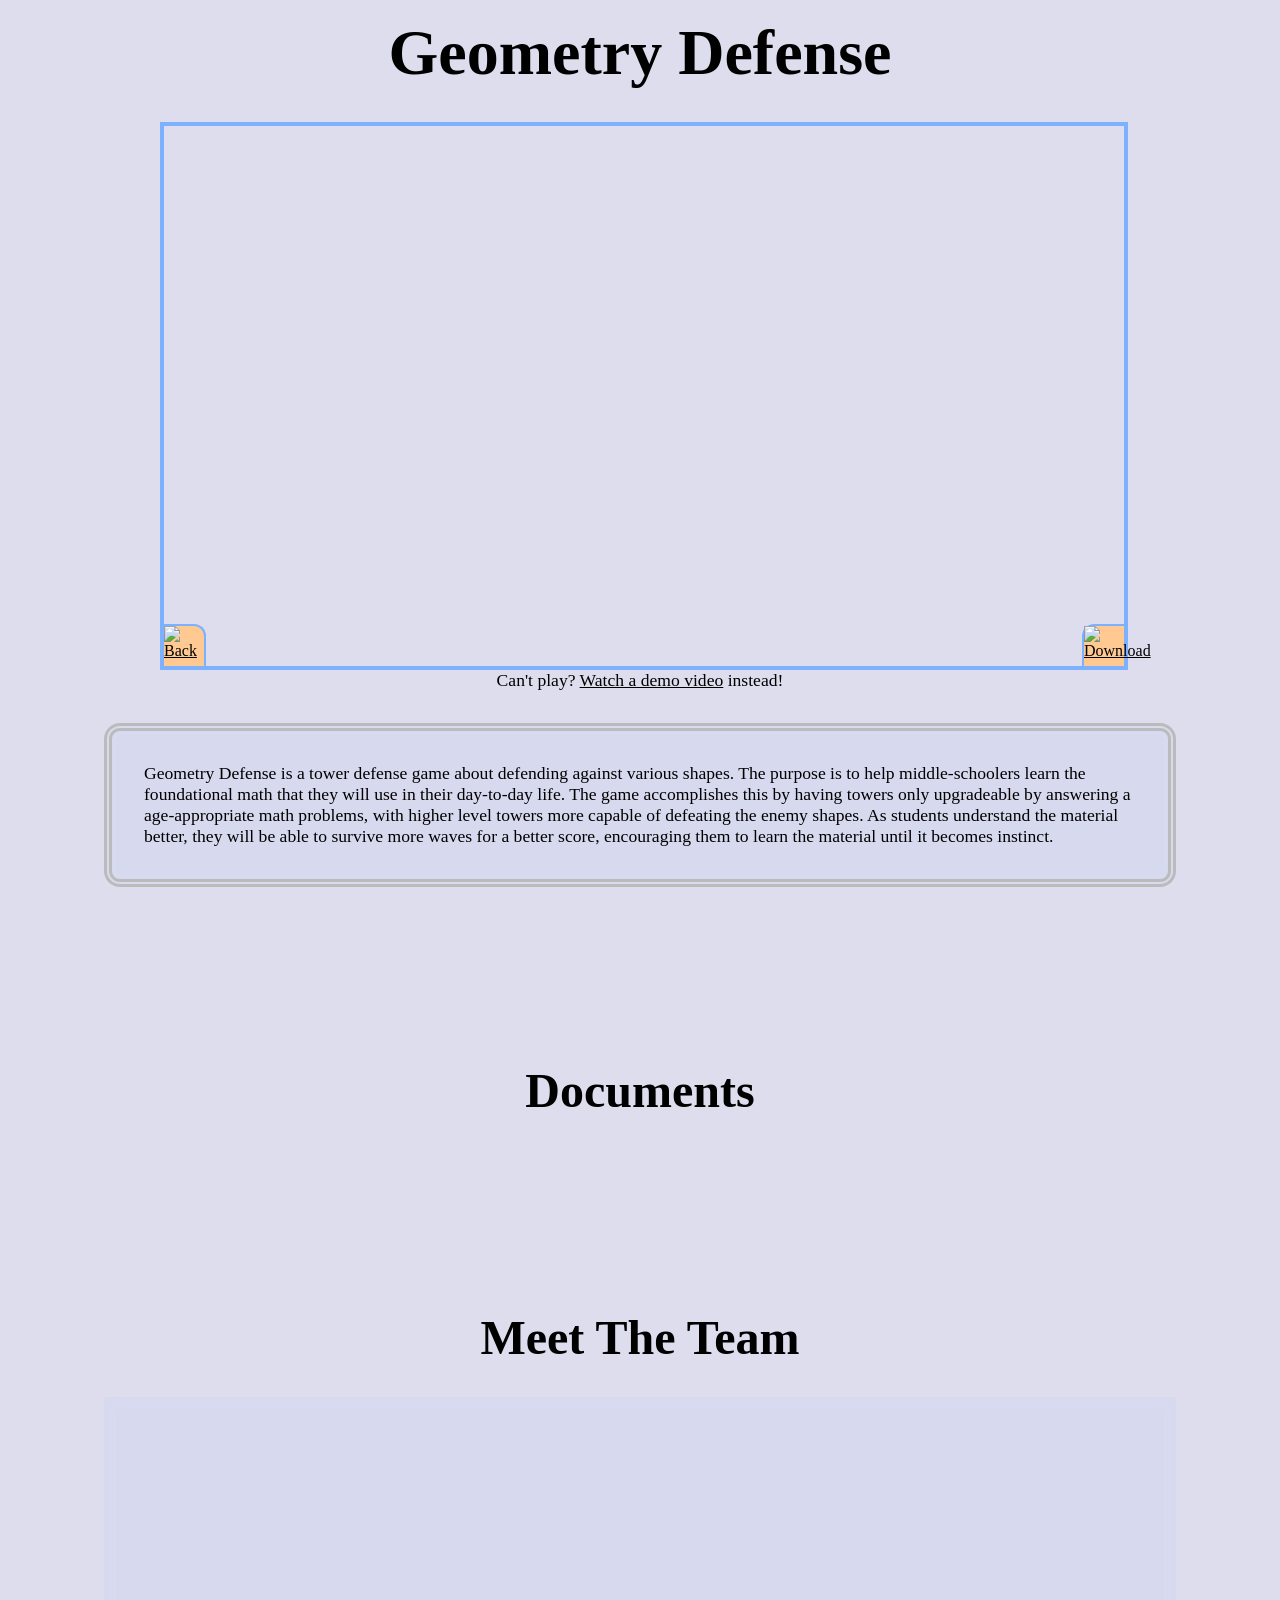
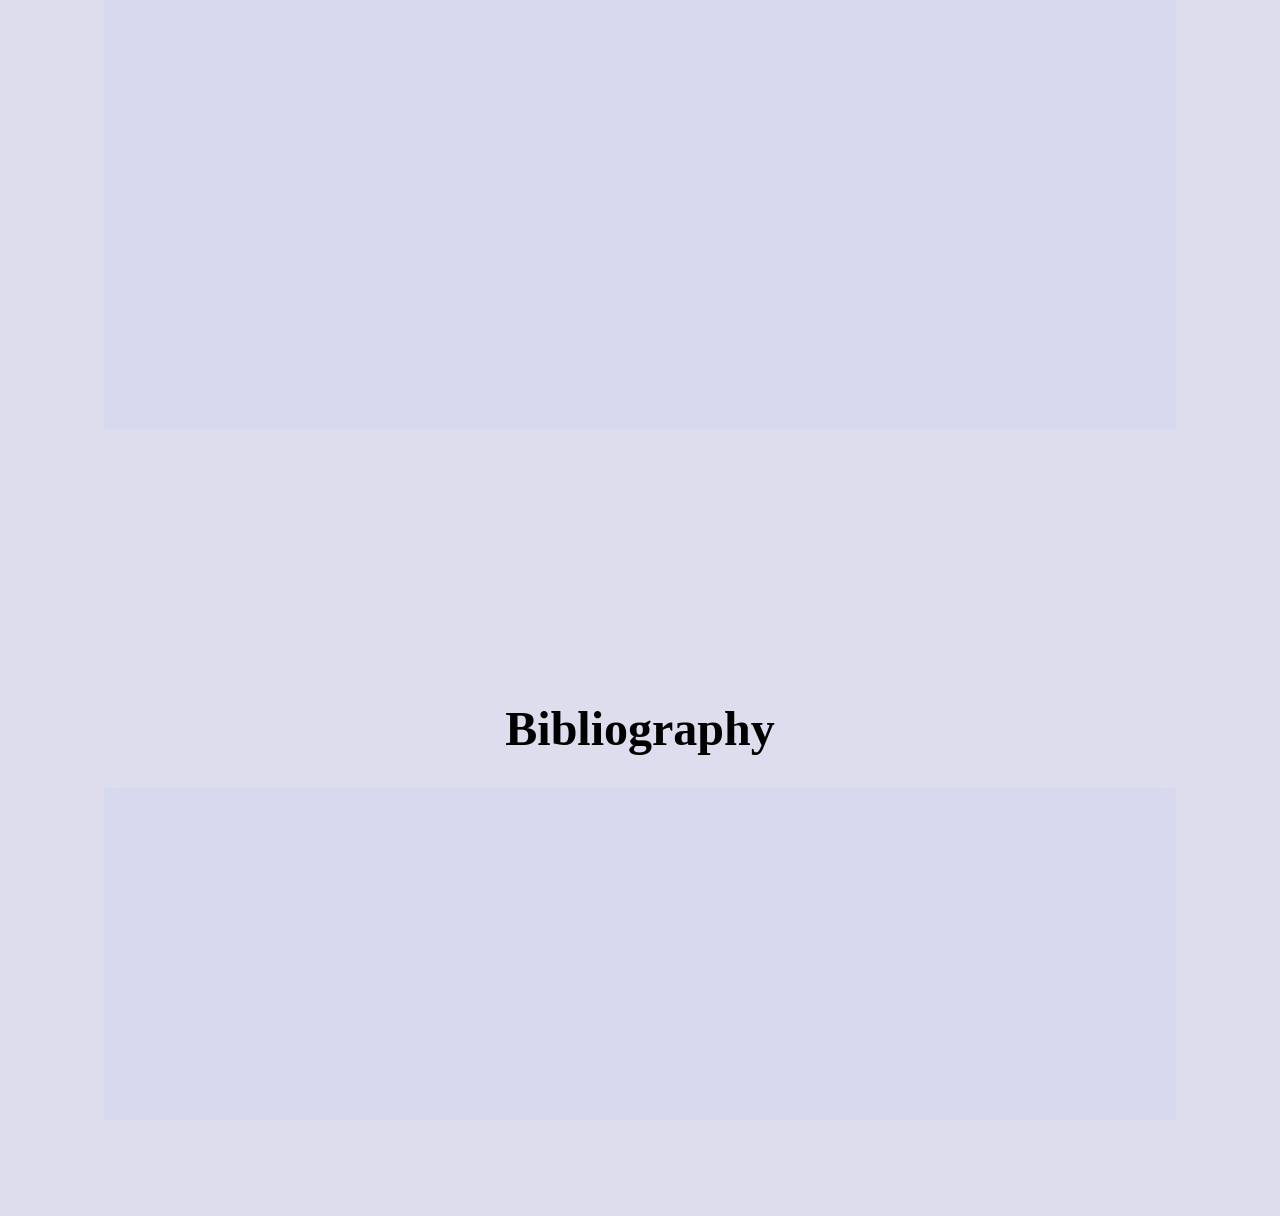
==== site/index.html @ cc0387b0 "Vertically flip the first grass background image The background squares were interfering with the pr" ====
<!DOCTYPE html>
<html lang-"en">
    <head>
        <meta charset="utf-8" />
        <meta name="viewport" content="width=device-width, initial-scale=1" />

        <meta name="color-scheme" content="light dark" />
        <meta name="theme-color" content="rgb(var(--secondary-color))" />

        <link rel="stylesheet" href="index.css" />

        <link rel="me" href="https://github.com/Educational-TD/SWE" />

        <!-- Site Info -->
        <title>Geometry Defense</title>
        <meta name="description" content="A Mathematical Tower Defense Game" />
        <meta name="author" content="2026 UML SWE Group 7" />

        <link rel="icon" href="favicon.png" />
        <link rel="shortcut icon" href="favicon.png" />
        <link rel="apple-touch-icon" href="favicon.png" />

        <!-- OpenGraph -->
        <meta property="og:type" content="website" />
        <meta property="og:url" content="https://[TODO: Update with eventual domain]" />
        <meta property="og:locale" content="en_US" />
        <meta property="og:title" content="Geometry Defense" />
        <meta property="og:site_name" content="Geometry Defense" />
        <meta property="og:description" content="A Mathematical Tower Defense Game" />
        <meta property="og:image" content="https://[TODO: Update with eventual domain]/favicon.png" />
    </head>
    <body>
        <main>
            <section>
                <div class="bg-image", style="background-image: url('background/grass.svg'); transform: rotate(180deg);"></div>
                <h1>
                    Geometry Defense
                </h1>
                <div id="demo">
                    <iframe src="https://example.com"
                            title = "Geometry Defense Demo"
                            name = "demo-iframe"
                            allowfullscreen
                            webkitallowfullscreen="true"
                            mozallowfullscreen="true"
                            msallowfullscreen="true"
                            allow="accelerometer; autoplay; clipboard-write; encrypted-media; gyroscope; picture-in-picture; web-share"
                            referrerpolicy="strict-origin-when-cross-origin"
                    ></iframe>
                    <a href="https://example.com" target="demo-iframe"><img src="left.svg" alt="Back" /></a>
                    <a href="favicon.png"><img src="download.svg" alt="Download" /></a>
                </div>
                <p style="text-align: center; margin-top: 0.5rem; margin-bottom: 2rem;">
                    Can't play? <a href="https://www.youtube.com/embed/dQw4w9WgXcQ" target="demo-iframe">Watch a demo video</a> instead!
                </p>

                <p class="box" style="padding: 2rem;">
                    Geometry Defense is a tower defense game about defending against various shapes.
                    The purpose is to help middle-schoolers learn the foundational math that they will use in their day-to-day life.
                    The game accomplishes this by having towers only upgradeable by answering a age-appropriate math problems, with higher level towers more capable of defeating the enemy shapes.
                    As students understand the material better, they will be able to survive more waves for a better score, encouraging them to learn the material until it becomes instinct.
                </p>
            </section>

            <div>
                <div class="bg-image" style="background-image: url('background/water.svg'); background-size: 6.7%;"></div>
                <div style="height: 8rem;">
                    <div class="bg-image", style="background-image: url('background/grass-edge.svg');"></div>
                </div>

                <section>
                    <h2>
                        Documents
                    </h2>
                </section>
                <div style="height: 8rem;">
                    <div class="bg-image", style="background-image: url('background/grass-edge.svg'); transform: rotate(180deg);"></div>
                </div>
                <section style="padding-bottom: 0;">
                    <div class="bg-image", style="background-image: url('background/grass.svg')"></div>
                    <h2>
                        Meet The Team
                    </h2>
                    <ul id="contact" class="box">
                        <li>
                            <img src="member-pics/quinlin.webp" alt="Quinlin Taylor" />
                            <div class="member-info">
                                <h3>
                                    Quinlin Taylor
                                </h3>
                                <p>
                                    Project Manager, Developer
                                </p>
                                <ul>
                                    <li><a href="mailto:quinlin_taylor@student.uml.edu"><img src="social-icons/email.svg" alt="Email" /></a></li>
                                    <li><a href="https://www.linkedin.com/in/quinlintaylor"><img src="social-icons/linkedin.svg" alt="LinkedIn" /></a></li>
                                </ul>
                            </div>
                        </li>
                        <li>
                            <img src="member-pics/aurora.webp" alt="Aurora Theriault" />
                            <div class="member-info">
                                <h3>
                                    Aurora Theriault
                                </h3>
                                <p>
                                    Web Developer, QA
                                </p>
                                <ul>
                                    <li><a href="https://foxsylv.dev"><img src="social-icons/link.svg" alt="Website" /></a></li>
                                    <li><a href="mailto:fox@foxsylv.dev"><img src="social-icons/email.svg" alt="Email" /></a></li>
                                    <li><a href="https://www.linkedin.com/in/aurora-theriault"><img src="social-icons/linkedin.svg" alt="LinkedIn" /></a></li>
                                </ul>
                            </div>
                        </li>
                        <li>
                            <img src="member-pics/marcus.webp" alt="Marcus Hernandez" />
                            <div class="member-info">
                                <h3>
                                    Marcus Hernandez
                                </h3>
                                <p>
                                    Developer
                                </p>
                                <ul>
                                    <li><a href="mailto:marcus_hernandez@student.uml.edu"><img src="social-icons/email.svg" alt="Email" /></a></li>
                                    <li><a href="https://www.linkedin.com/in/marcus-hernandez-73369520b"><img src="social-icons/linkedin.svg" alt="LinkedIn" /></a></li>
                                </ul>
                            </div>
                        </li>
                        <li>
                            <img src="member-pics/leo.webp" alt="Leo Dang" />
                            <div class="member-info">
                                <h3>
                                    Leo Dang
                                </h3>
                                <p>
                                    Developer
                                </p>
                                <ul>
                                    <li><a href="mailto:leo_dang@student.uml.edu"><img src="social-icons/email.svg" alt="Email" /></a></li>
                                </ul>
                            </div>
                        </li>
                    </ul>

                    <div style="height: 8rem;">
                        <div class="bg-image" style="background: linear-gradient(to top, var(--background-color), 30%, transparent);"></div>
                    </div>
                </section>
            </div>

            <section style="margin: 4rem auto;">
                <h2>
                    Bibliography
                </h2>
                <ul id="bibliography" class="box">
                    <li>
                        <h3>
                            Domain Research
                        </h3>
                        <ul>
                            <li><a href="https://www.doe.mass.edu/frameworks/math/2017-06.pdf">2017 Massachusetts Math Curriculum Framework</a></li>
                            <li><a href="https://corestandards.org/wp-content/uploads/2023/09/Math_Standards1.pdf">Common Core Math Standards</a></li>
                        </ul>
                    </li>
                    <li>
                        <h3>
                            Development Materials
                        </h3>
                        <ul>
                            <li><a href="https://docs.github.com/en/pages">Github Pages Website Hosting</a></li>
                            <li><a href="https://docs.godotengine.org/en/stable/">Godot Engine</a></li>
                            <li><a href="https://tikzuml.pages.math.cnrs.fr/">Tikz-UML LaTeX Library</a></li>
                        </ul>
                    </li>
                    <li>
                        <h3>
                            Assets Used
                        </h3>
                        <ul>
                            <li><a href="https://kenney.nl/assets/pirate-pack">Kenney's Pirate Pack</a></li>
                            <li><a href="https://fontawesome.com">Font Awesome icons</li>
                        </ul>
                    </li>
                </ul>
            </section>
        </main>
    </body>
</html>
---- site/index.css ----
:root {
    --background-color: light-dark(#ddddee, #000011);
    --text-color: light-dark(#000000, #ffffff);

    --primary-color: light-dark(#f4a763, #f4a763);
    --primary-accent-color: light-dark(#ffc991, #fbb476);
    --secondary-color: light-dark(#7bb1ff, #00c3db);
    --secondary-accent-color: light-dark(#a2c7ff, #7bb1ff);
    --accent-color: light-dark(#bbbbbb, #444444);

    --body-width: min(95vw, 67rem);
    --box-padding: 4rem;
    @media (width <= 500px) {
        --box-padding: 1rem;
    }
}

* {
    scrollbar-color: var(--primary-color) var(--accent-color);
    margin: 0;
    padding: 0;
}

body {
    background-color: var(--background-color);
    color: var(--text-color);

    max-width: var(--body-width);
    margin: auto;

    display: flex;
    justify-content: center;
}

section {
    display: block;
    padding: 1rem 0;
}

iframe {
    display: block;
}


h1, h2, h3, h4, h5, h6 {
    color: var(--text-color);
    font-weight: bold;

    margin-bottom: 2rem;
}
h1 {
    font-size: 4rem;
    text-align: center;
    @media (width <= 500px) {
        font-size: 3rem;
    }
}
h2 {
    font-size: 3rem;
    text-align: center;
    @media (width <= 500px) {
        font-size: 2rem;
    }
}
h3 {
    font-size: 2rem;
    @media (width <= 500px) {
        font-size: 1.5rem;
    }
}
p {
    font-size: 1.1rem;
}

p, ul, ol {
    margin-bottom: 1rem;
}

ul, ol {
    list-style-type: none;
}

li {
    margin-bottom: 0.25rem;
}

a {
    color: var(--text-color);
    transition: color 0.1s;
    @media (prefers-reduced-motion: reduce) {
        transition: color 0s;
    }
    &:hover, &:focus {
        color: var(--primary-color);
    }
}
@media (prefers-reduced-motion: reduce) {
    transition: color 0;
}


.box {
    border: 0.5rem double var(--accent-color);
    border-radius: 1rem;

    padding: var(--box-padding);

    background-color: color-mix(in srgb, var(--secondary-accent-color) 10%, transparent);
    backdrop-filter: blur(6px);
}

*:has(> .bg-image:first-child) {
    position: relative;

    & > .bg-image:first-child {
        position: absolute;
        top: 0;
        left: calc(var(--body-width) / 2 - 50vw);

        width: 100vw;
        height: 100%;

        background-repeat: repeat;
        z-index: -1;
    }
}
@media (prefers-color-scheme: dark) {
    .bg-image {
        filter: brightness(0.3);
    }
}



#demo {
    width: 100%;
    max-width: 60rem;
    aspect-ratio: 16/9;
    margin: auto;

    position: relative;

    & > iframe {
        position: absolute;
        top: 0;
        left: 0;
        width: 100%;
        height: 100%;

        border: 0.25rem solid var(--secondary-color);
    }

    & > a {
        position: absolute;
        bottom: -0.25rem;
        width: 2.5rem;
        height: 2.5rem;

        border: solid var(--secondary-color);

        background-color: var(--primary-accent-color);
        &:hover, &:focus {
            background-color: var(--primary-color);
        }
        transition: background-color 0.1s ease-in-out;
        @media (prefers-reduced-motion: reduce) {
            transition: background-color 0s;
        }

        &:nth-child(2) { /* Back Button */
            left: 0.25rem;
            border-width: 0.125rem 0.125rem 0 0;
            border-top-right-radius: 0.75rem;
        }
        &:nth-child(3) { /* Download Button */
            right: -0.25rem;
            border-width: 0.125rem 0 0 0.125rem;
            border-top-left-radius: 0.75rem;
        }
    }
}


ul#contact {
    margin-bottom: 4rem;

    display: flex;
    flex-direction: column;
    gap: 0.5rem;
    @media (width >= 850px) { /* Gaps cannot be negative, so we have to do a workaround */
        padding-top: calc(var(--box-padding) + 3rem);
        & > * {
            margin-top: -3rem;
        }
    }

    /* Team member */
    & > li {
        display: flex;
        gap: 0.5rem;
        &:nth-child(even) {
            flex-direction: row-reverse;
            text-align: right;
            & .member-info > ul {
                justify-content: right;
            }
        }

        /* Member picture */
        & > img {
            height: 9rem;
            aspect-ratio: 1;

            border: 2px solid var(--primary-accent-color);
            border-radius: 0.5rem;
        }
    }
}
.member-info {
    display: flex;
    flex-direction: column;
    & > * {
        margin: 0;
    }

    /* Social Icons */
    & > ul {
        display: flex; 
        & > li {
            height: 1.5rem;
            aspect-ratio: 1;
            padding: 0.125rem;

            /* The Social icon SVGs are black, which need to be inverted to be visible in dark mode */
            @media (prefers-color-scheme: dark) {
                filter: invert(1);
            }

            transition: transform 0.15s ease-in-out;
            box-sizing: border-box;
            &:hover, &:focus-within {
                transform: translateY(0.15rem);
                @media (prefers-reduced-motion: reduce) {
                    transform: translateY(0);
                    padding: 0;
                    border: 0.125rem solid var(--primary-color);
                }
            }
        }
    }
}

ul#bibliography {
    display: flex;
    flex-wrap: wrap;
    gap: 1rem;

    & > li {
        min-width: 16rem;
        flex: 1;
        margin-left: 2rem;

        & > ul {
            list-style-type: circle;
        }
    }
}
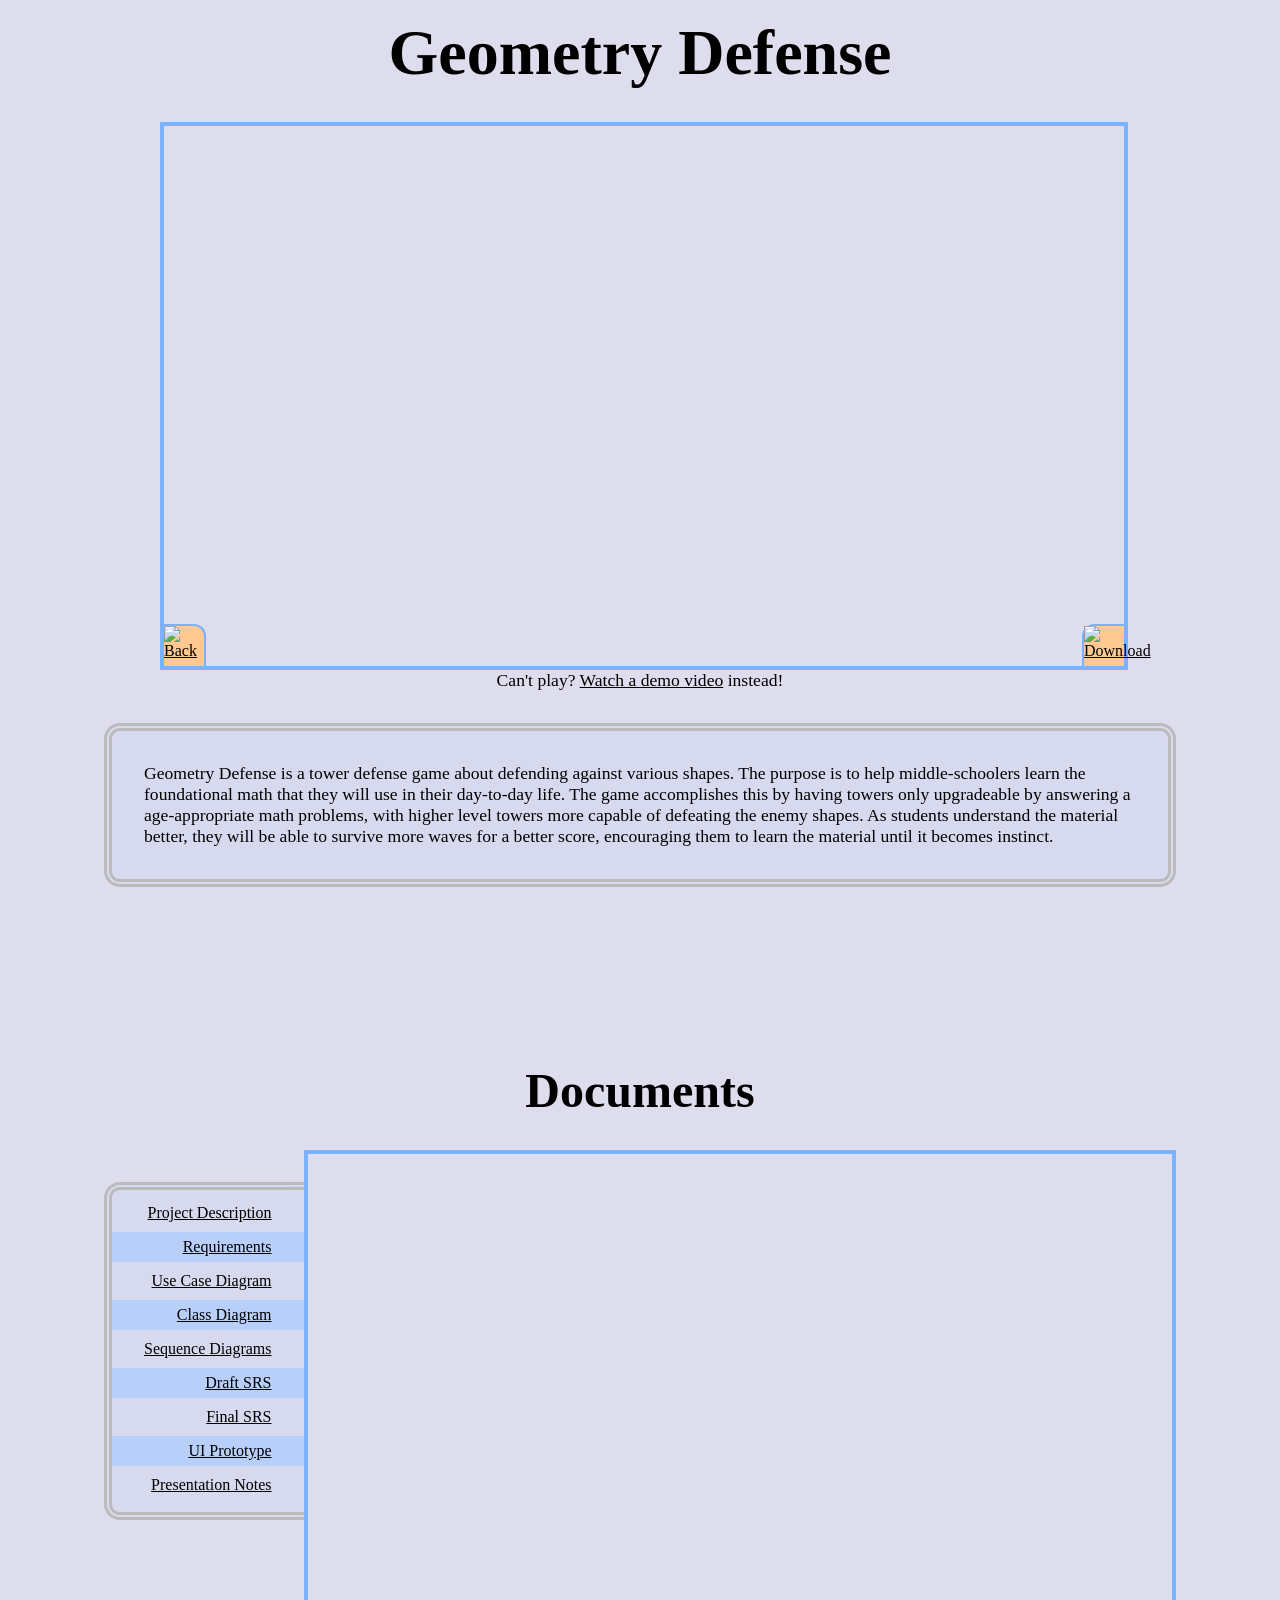
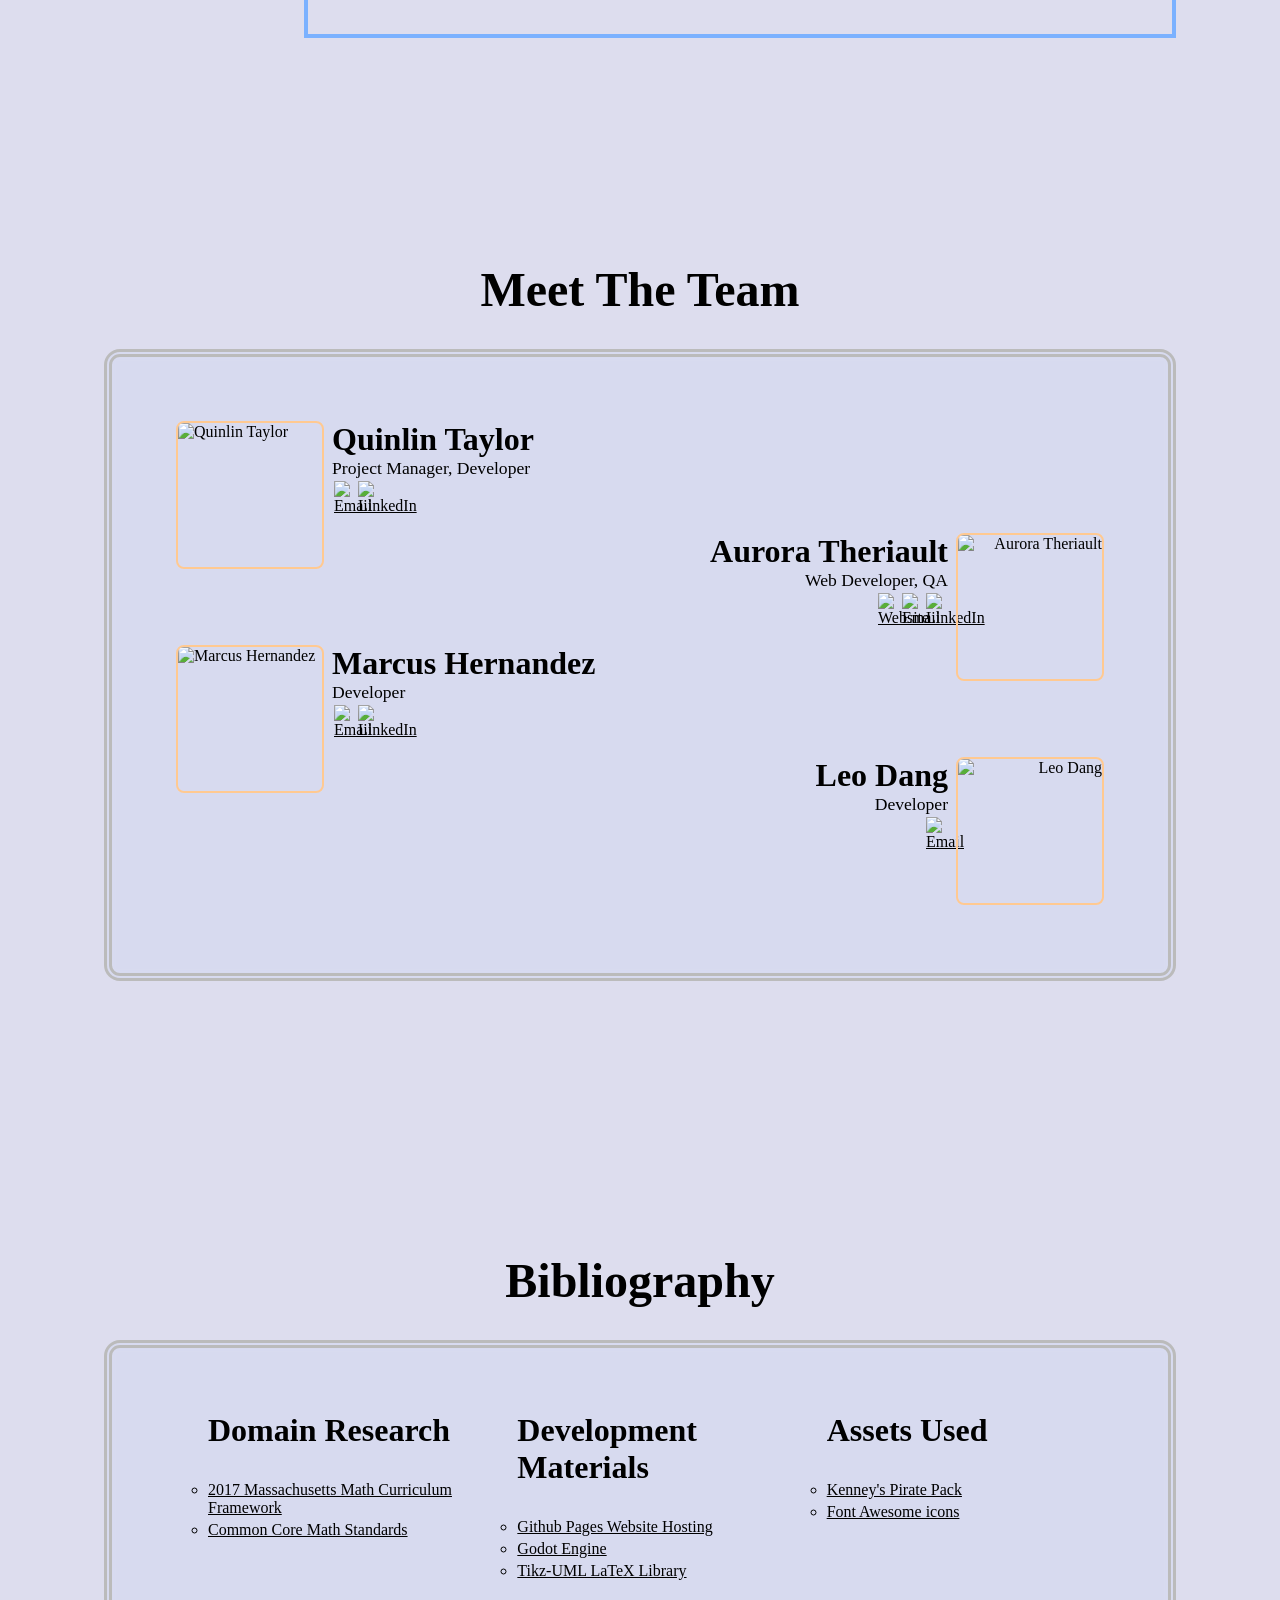
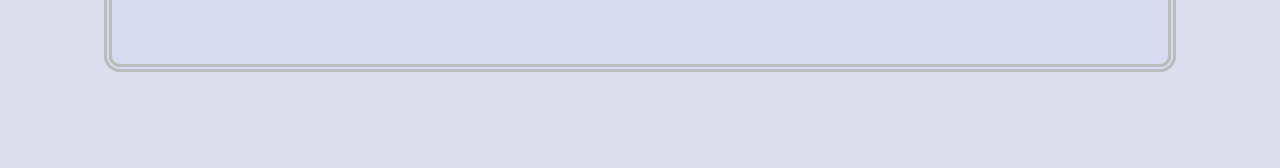
==== commit c26b78d5: "Add document viewer Still need to add the documents currently completed into it, but that's the roug" ====
--- a/site/index.html
+++ b/site/index.html
@@ -72,10 +72,26 @@
                     <h2>
                         Documents
                     </h2>
+                    <div id="documents">
+                        <ol class="box">
+                            <li><a target="document-viewer" href="https://example.com">Project Description</a></li>
+                            <li><a target="document-viewer" href="https://example.com">Requirements</a></li>
+                            <li><a target="document-viewer" href="https://example.com">Use Case Diagram</a></li>
+                            <li><a target="document-viewer" href="https://example.com">Class Diagram</a></li>
+                            <li><a target="document-viewer" href="https://example.com">Sequence Diagrams</a></li>
+                            <li><a target="document-viewer" href="https://example.com">Draft SRS</a></li>
+                            <li><a target="document-viewer" href="https://example.com">Final SRS</a></li>
+                            <li><a target="document-viewer" href="https://example.com">UI Prototype</a></li>
+                            <li><a target="document-viewer" href="https://example.com">Presentation Notes</a></li>
+                        </ol>
+                        <iframe src="https://example.com" title = "Document Viewer" name = "document-viewer"></iframe>
+                    </div>
                 </section>
+
                 <div style="height: 8rem;">
                     <div class="bg-image", style="background-image: url('background/grass-edge.svg'); transform: rotate(180deg);"></div>
                 </div>
+
                 <section style="padding-bottom: 0;">
                     <div class="bg-image", style="background-image: url('background/grass.svg')"></div>
                     <h2>
--- a/site/index.css
+++ b/site/index.css
@@ -39,6 +39,7 @@
 
 iframe {
     display: block;
+    border: 0.250rem solid var(--secondary-color);
 }
 
 
@@ -146,8 +147,6 @@
         left: 0;
         width: 100%;
         height: 100%;
-
-        border: 0.25rem solid var(--secondary-color);
     }
 
     & > a {
@@ -177,6 +176,50 @@
             border-width: 0.125rem 0 0 0.125rem;
             border-top-left-radius: 0.75rem;
         }
+    }
+}
+
+
+#documents {
+    margin-bottom: 4rem;
+
+    display: flex;
+    @media (width <= 600px) {
+        flex-direction: column;
+    }
+
+    /* Document Selector */
+    & > ol {
+        padding: 0.5rem 0;
+
+        @media (width > 600px) {
+            border-right: 0;
+            border-top-right-radius: 0;
+            border-bottom-right-radius: 0;
+            margin: 2rem 0 auto;
+
+            text-align: right;
+        }
+
+        display: flex;
+        flex-direction: column;
+
+        & > li {
+            padding: 0.375rem 2rem;
+
+            &:nth-child(even) {
+                background-color: color-mix(in srgb, var(--secondary-accent-color) 60%, transparent);
+                @media (prefers-color-scheme: dark) {
+                    background-color: color-mix(in srgb, var(--secondary-accent-color) 10%, transparent);
+                }
+            }
+        }
+    }
+
+    /* Document Viewer */
+    & > iframe {
+        flex-grow: 1;
+        min-height: 30rem;
     }
 }
 
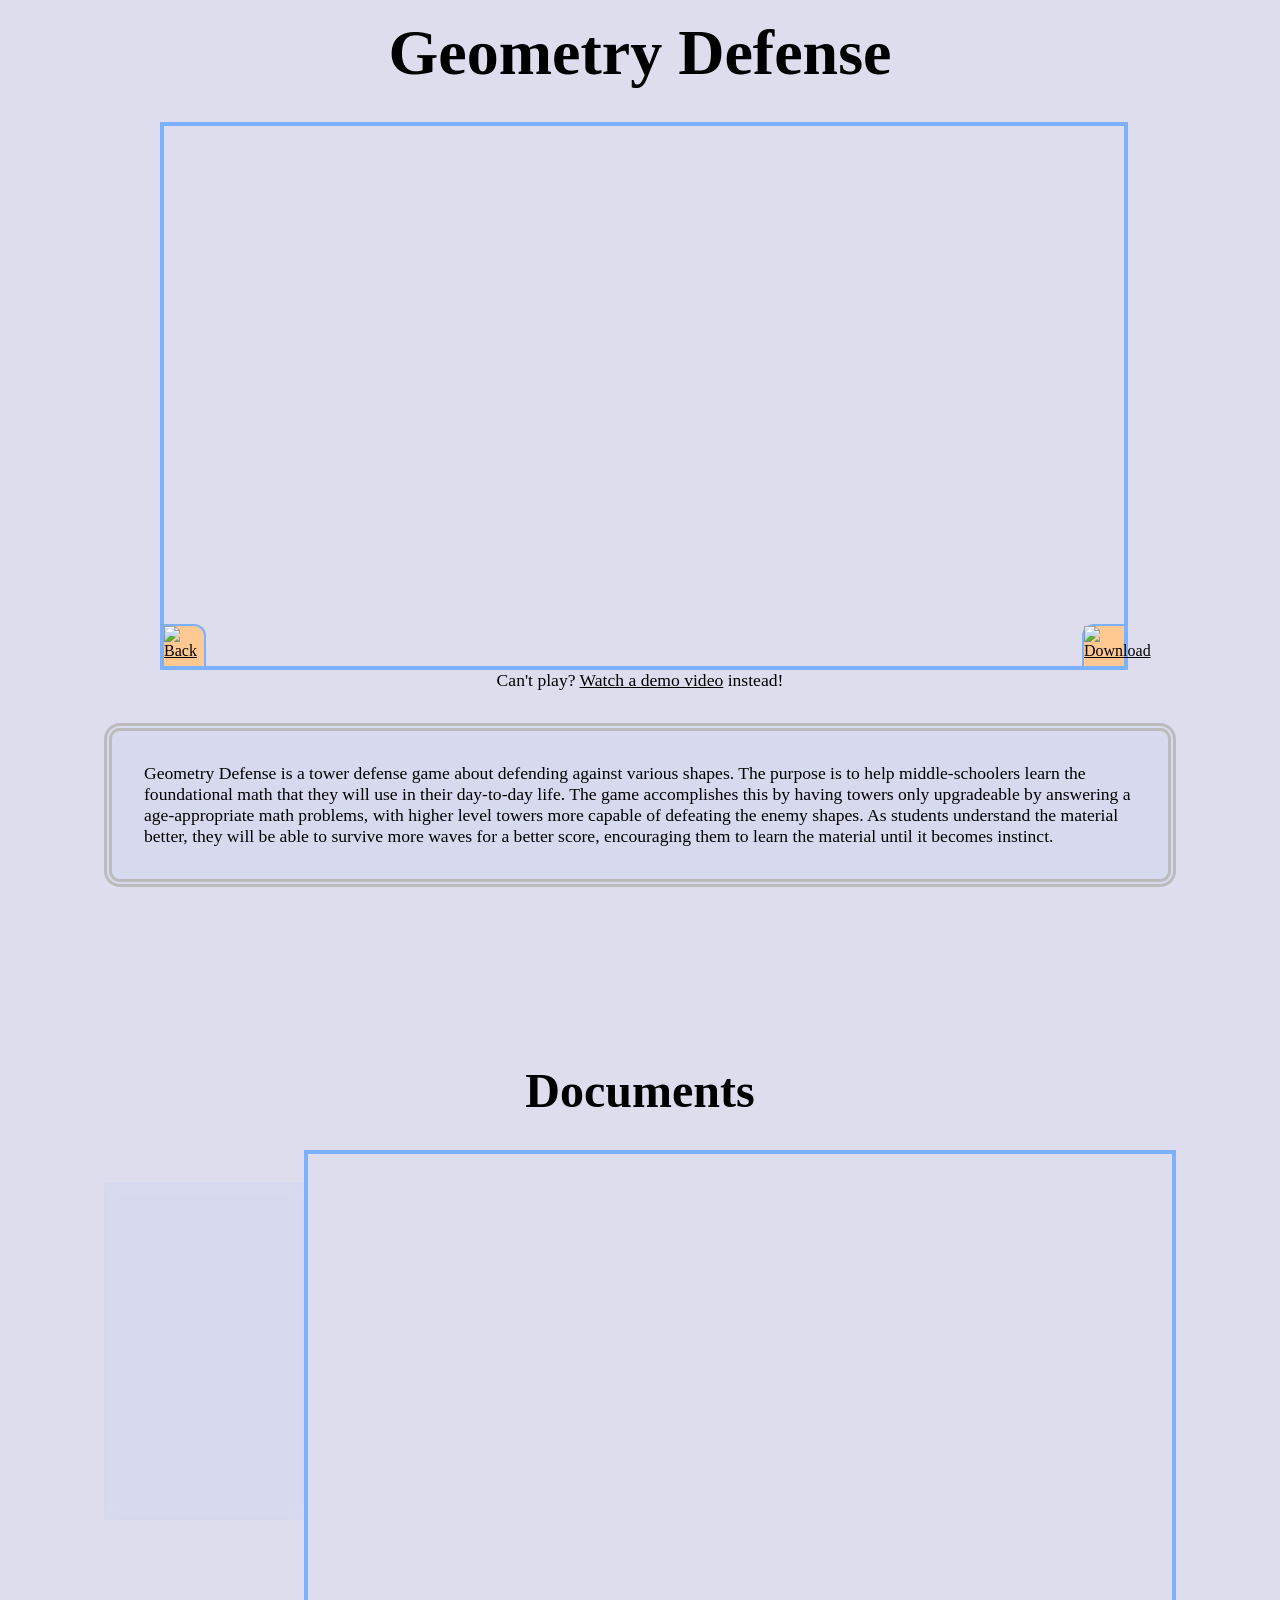
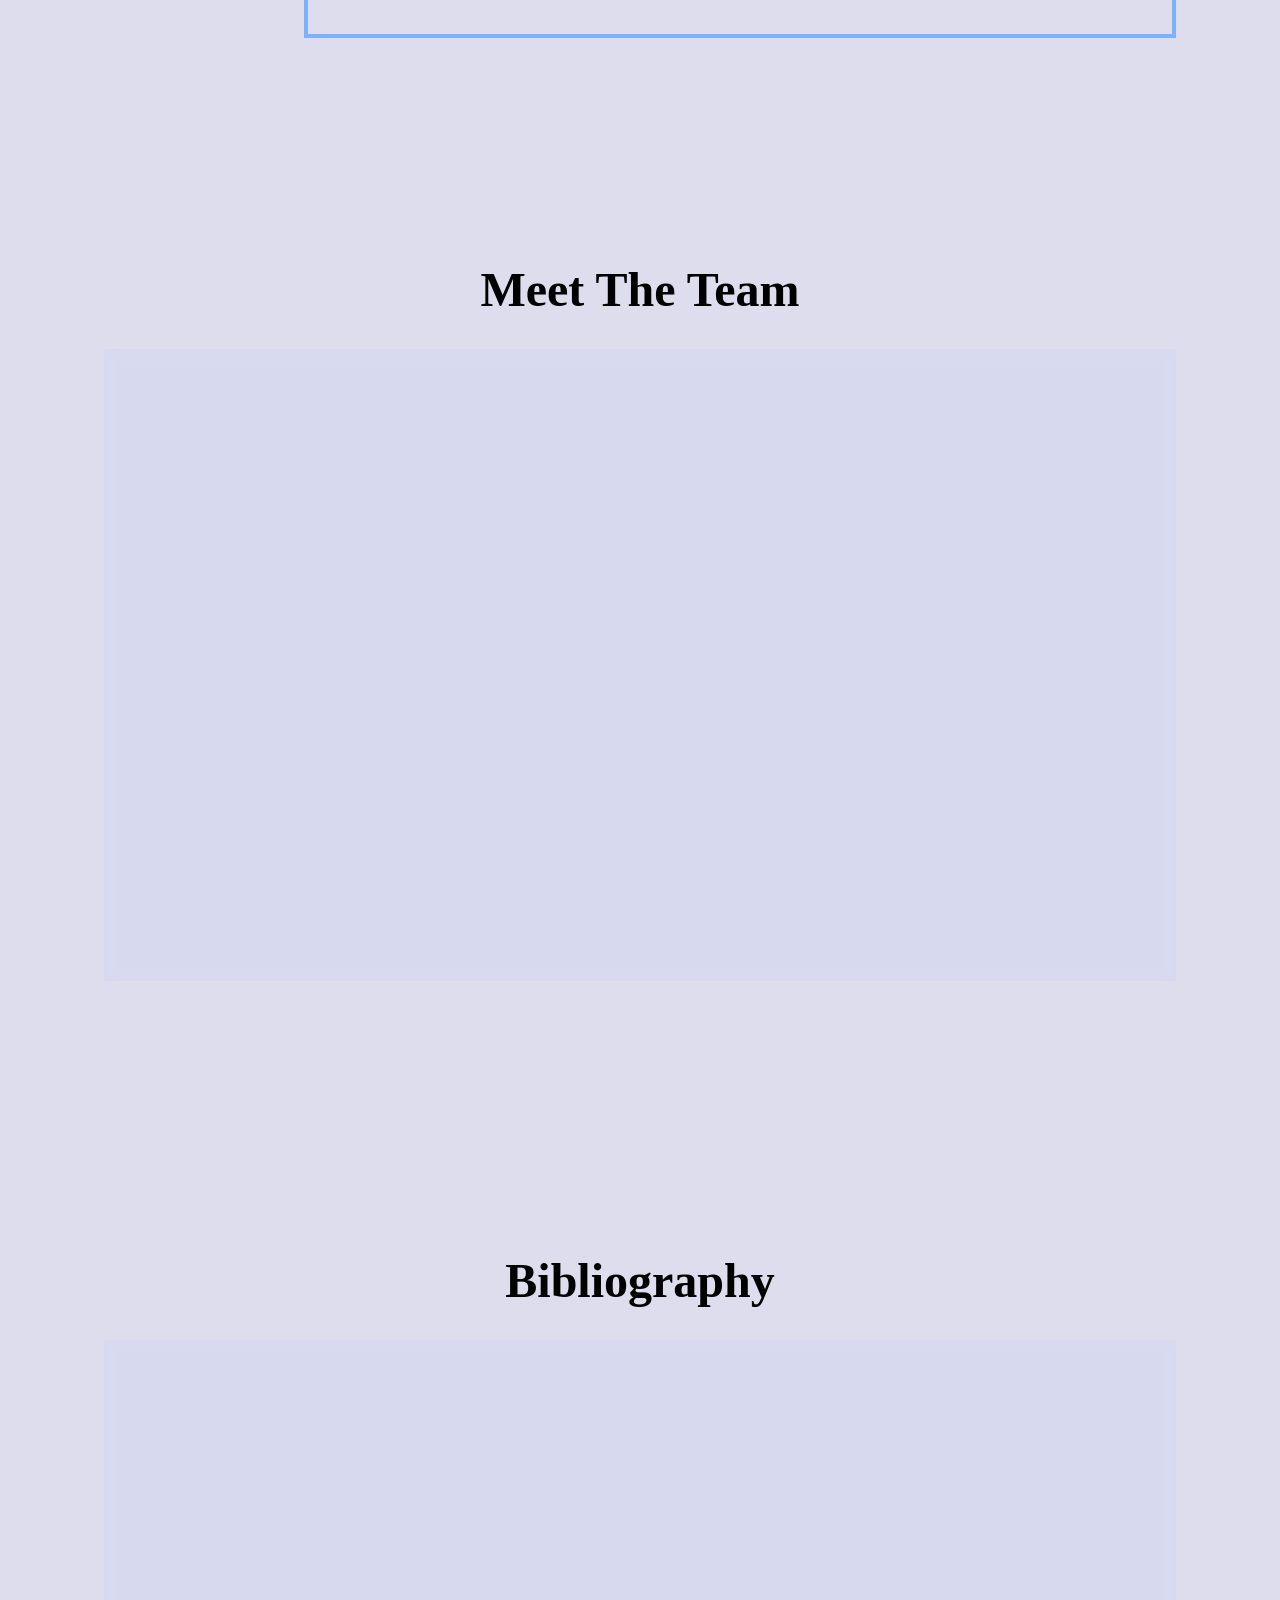
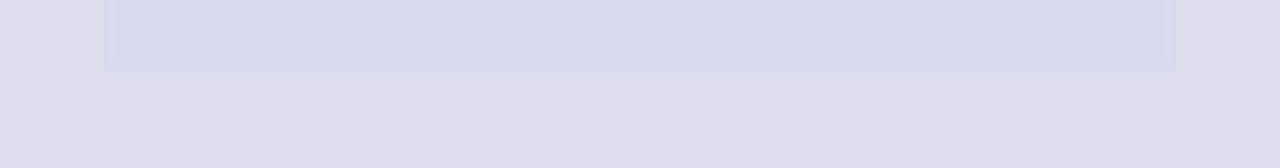
==== commit 45529c73: "Update Opengraph domain references" ====
--- a/site/index.html
+++ b/site/index.html
@@ -22,12 +22,12 @@
 
         <!-- OpenGraph -->
         <meta property="og:type" content="website" />
-        <meta property="og:url" content="https://[TODO: Update with eventual domain]" />
+        <meta property="og:url" content="https://educational-td.github.io/SWE/" />
         <meta property="og:locale" content="en_US" />
         <meta property="og:title" content="Geometry Defense" />
         <meta property="og:site_name" content="Geometry Defense" />
         <meta property="og:description" content="A Mathematical Tower Defense Game" />
-        <meta property="og:image" content="https://[TODO: Update with eventual domain]/favicon.png" />
+        <meta property="og:image" content="https://educational-td.github.io/SWE/favicon.png" />
     </head>
     <body>
         <main>
@@ -74,17 +74,17 @@
                     </h2>
                     <div id="documents">
                         <ol class="box">
-                            <li><a target="document-viewer" href="https://example.com">Project Description</a></li>
-                            <li><a target="document-viewer" href="https://example.com">Requirements</a></li>
-                            <li><a target="document-viewer" href="https://example.com">Use Case Diagram</a></li>
-                            <li><a target="document-viewer" href="https://example.com">Class Diagram</a></li>
-                            <li><a target="document-viewer" href="https://example.com">Sequence Diagrams</a></li>
+                            <li><a target="document-viewer" href="documents/description.pdf">Project Description</a></li>
+                            <li><a target="document-viewer" href="documents/requirements.pdf">Requirements</a></li>
+                            <li><a target="document-viewer" href="documents/use_case.pdf">Use Case Diagram</a></li>
+                            <li><a target="document-viewer" href="documents/class.pdf">Class Diagram</a></li>
+                            <li><a target="document-viewer" href="documents/sequence.pdf">Sequence Diagrams</a></li>
                             <li><a target="document-viewer" href="https://example.com">Draft SRS</a></li>
                             <li><a target="document-viewer" href="https://example.com">Final SRS</a></li>
                             <li><a target="document-viewer" href="https://example.com">UI Prototype</a></li>
                             <li><a target="document-viewer" href="https://example.com">Presentation Notes</a></li>
                         </ol>
-                        <iframe src="https://example.com" title = "Document Viewer" name = "document-viewer"></iframe>
+                        <iframe src="documents/description.pdf" title = "Document Viewer" name = "document-viewer"></iframe>
                     </div>
                 </section>
 
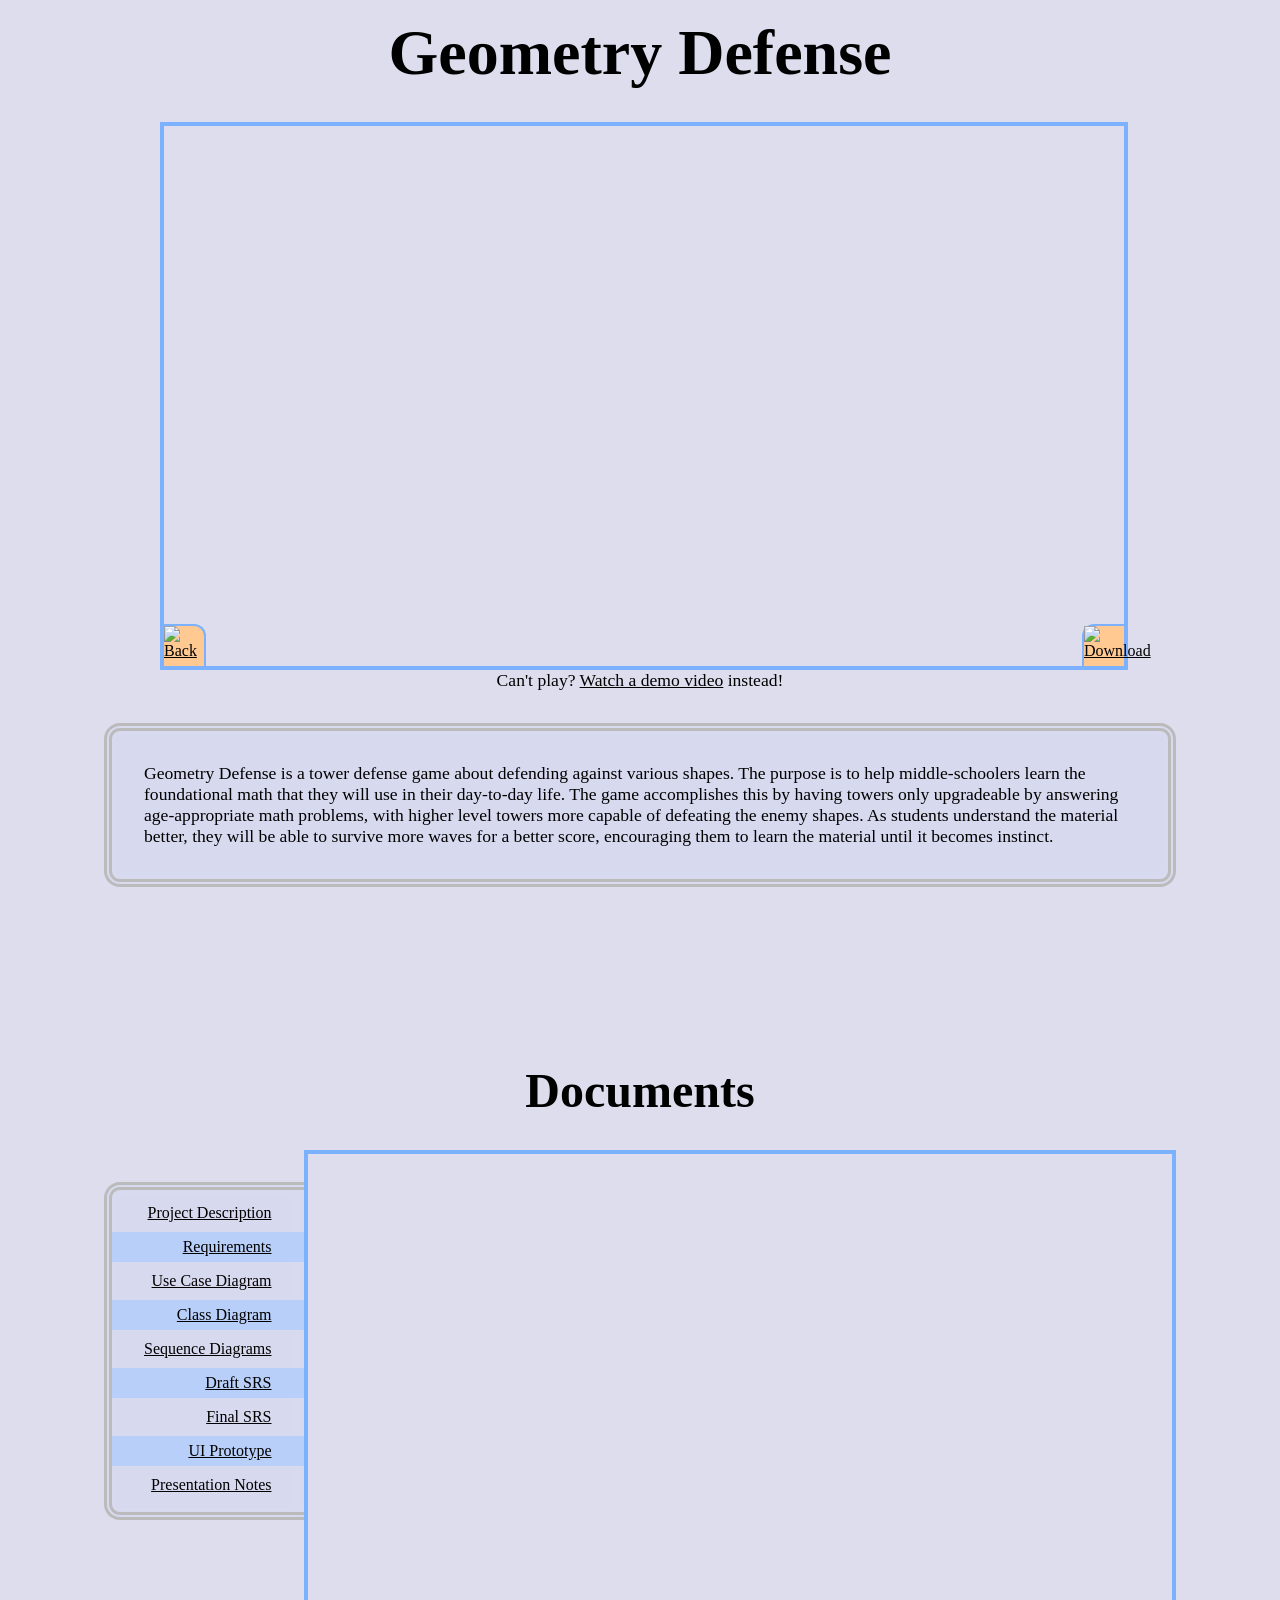
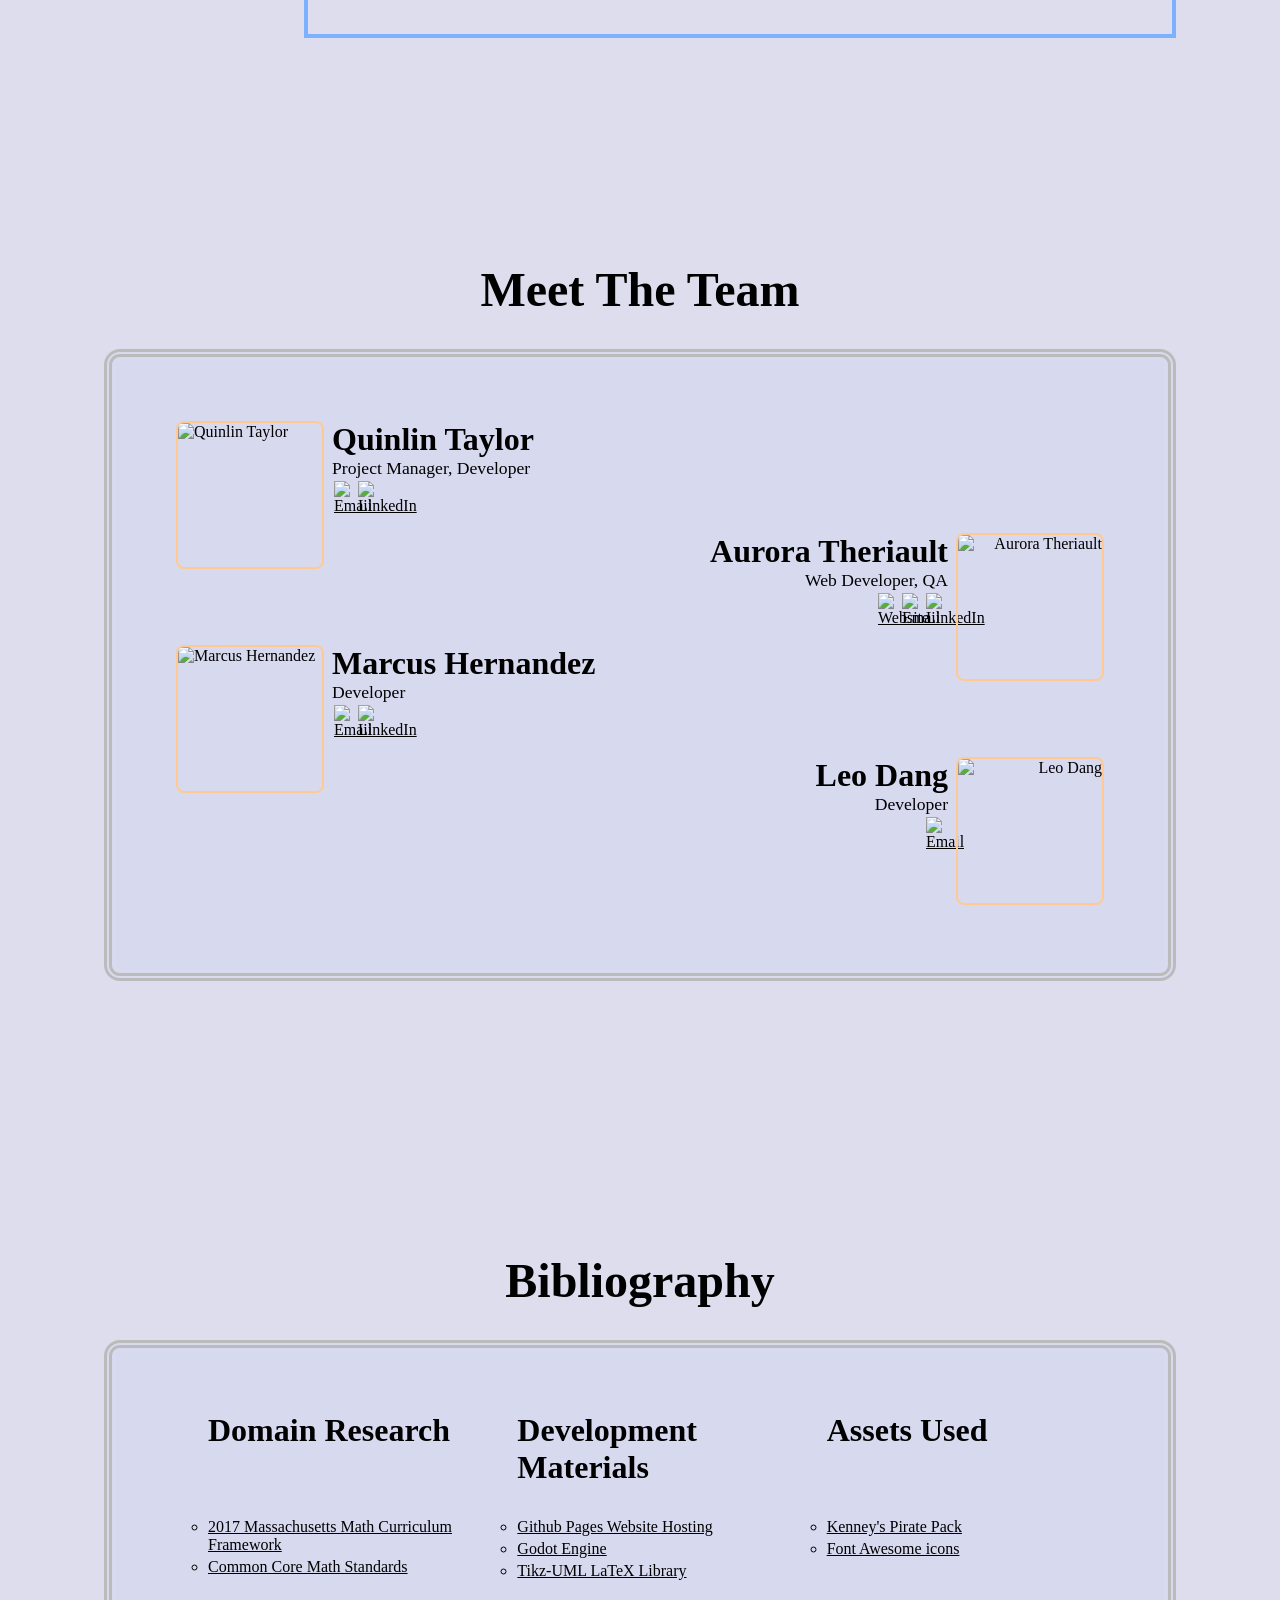
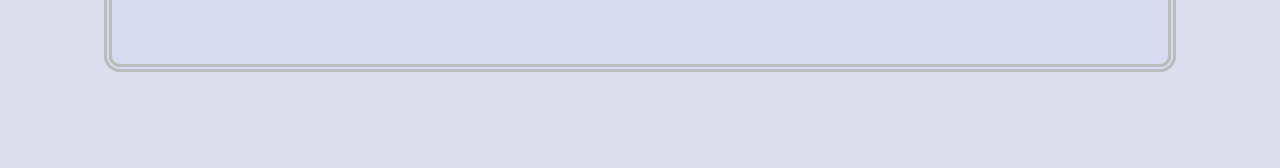
==== commit 76d56c75: "Typo fix" ====
--- a/site/index.html
+++ b/site/index.html
@@ -37,7 +37,7 @@
                     Geometry Defense
                 </h1>
                 <div id="demo">
-                    <iframe src="https://example.com"
+                    <iframe src="https://itch.io/embed/5265136"
                             title = "Geometry Defense Demo"
                             name = "demo-iframe"
                             allowfullscreen
@@ -47,7 +47,7 @@
                             allow="accelerometer; autoplay; clipboard-write; encrypted-media; gyroscope; picture-in-picture; web-share"
                             referrerpolicy="strict-origin-when-cross-origin"
                     ></iframe>
-                    <a href="https://example.com" target="demo-iframe"><img src="left.svg" alt="Back" /></a>
+                    <a href="https://itch.io/embed/5265136" target="demo-iframe"><img src="left.svg" alt="Back" /></a>
                     <a href="favicon.png"><img src="download.svg" alt="Download" /></a>
                 </div>
                 <p style="text-align: center; margin-top: 0.5rem; margin-bottom: 2rem;">
@@ -57,7 +57,7 @@
                 <p class="box" style="padding: 2rem;">
                     Geometry Defense is a tower defense game about defending against various shapes.
                     The purpose is to help middle-schoolers learn the foundational math that they will use in their day-to-day life.
-                    The game accomplishes this by having towers only upgradeable by answering a age-appropriate math problems, with higher level towers more capable of defeating the enemy shapes.
+                    The game accomplishes this by having towers only upgradeable by answering age-appropriate math problems, with higher level towers more capable of defeating the enemy shapes.
                     As students understand the material better, they will be able to survive more waves for a better score, encouraging them to learn the material until it becomes instinct.
                 </p>
             </section>
--- a/site/index.css
+++ b/site/index.css
@@ -303,6 +303,10 @@
         flex: 1;
         margin-left: 2rem;
 
+        & > h3 {
+            min-height: 2lh;
+        }
+
         & > ul {
             list-style-type: circle;
         }
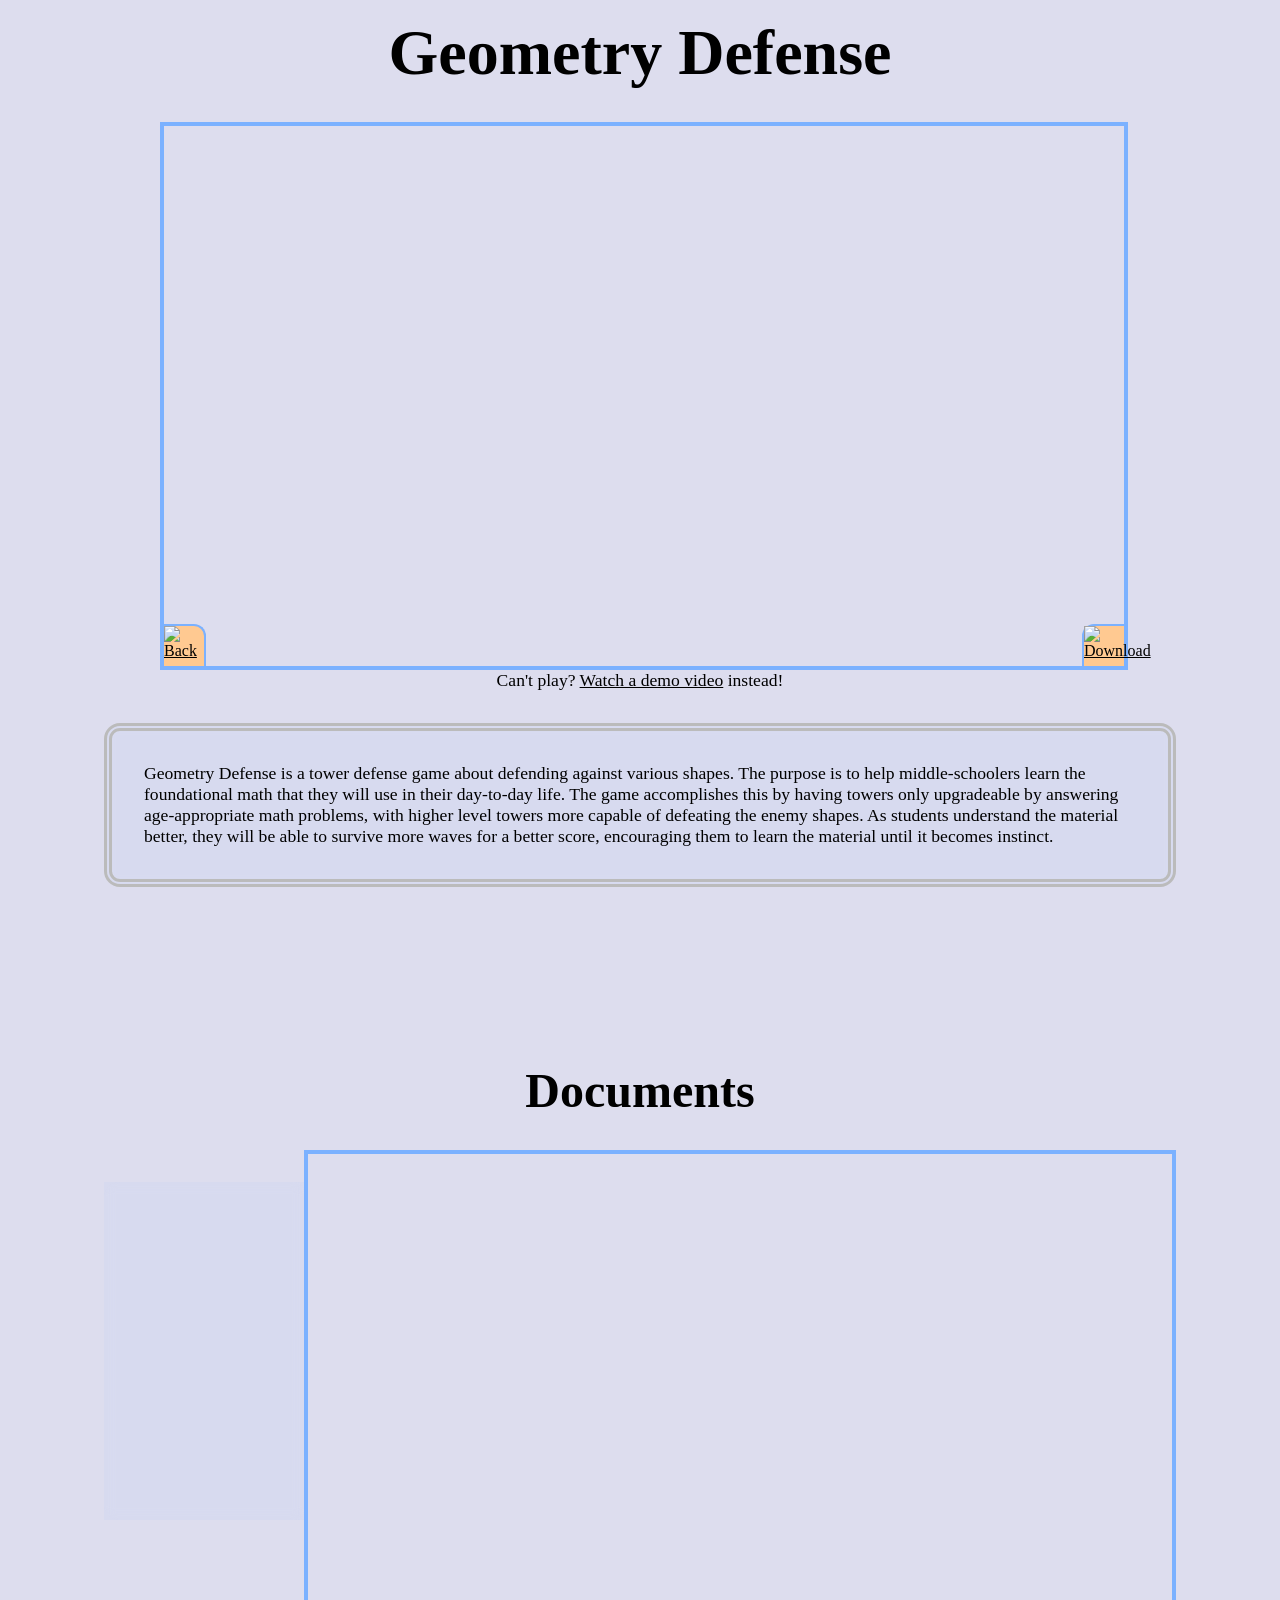
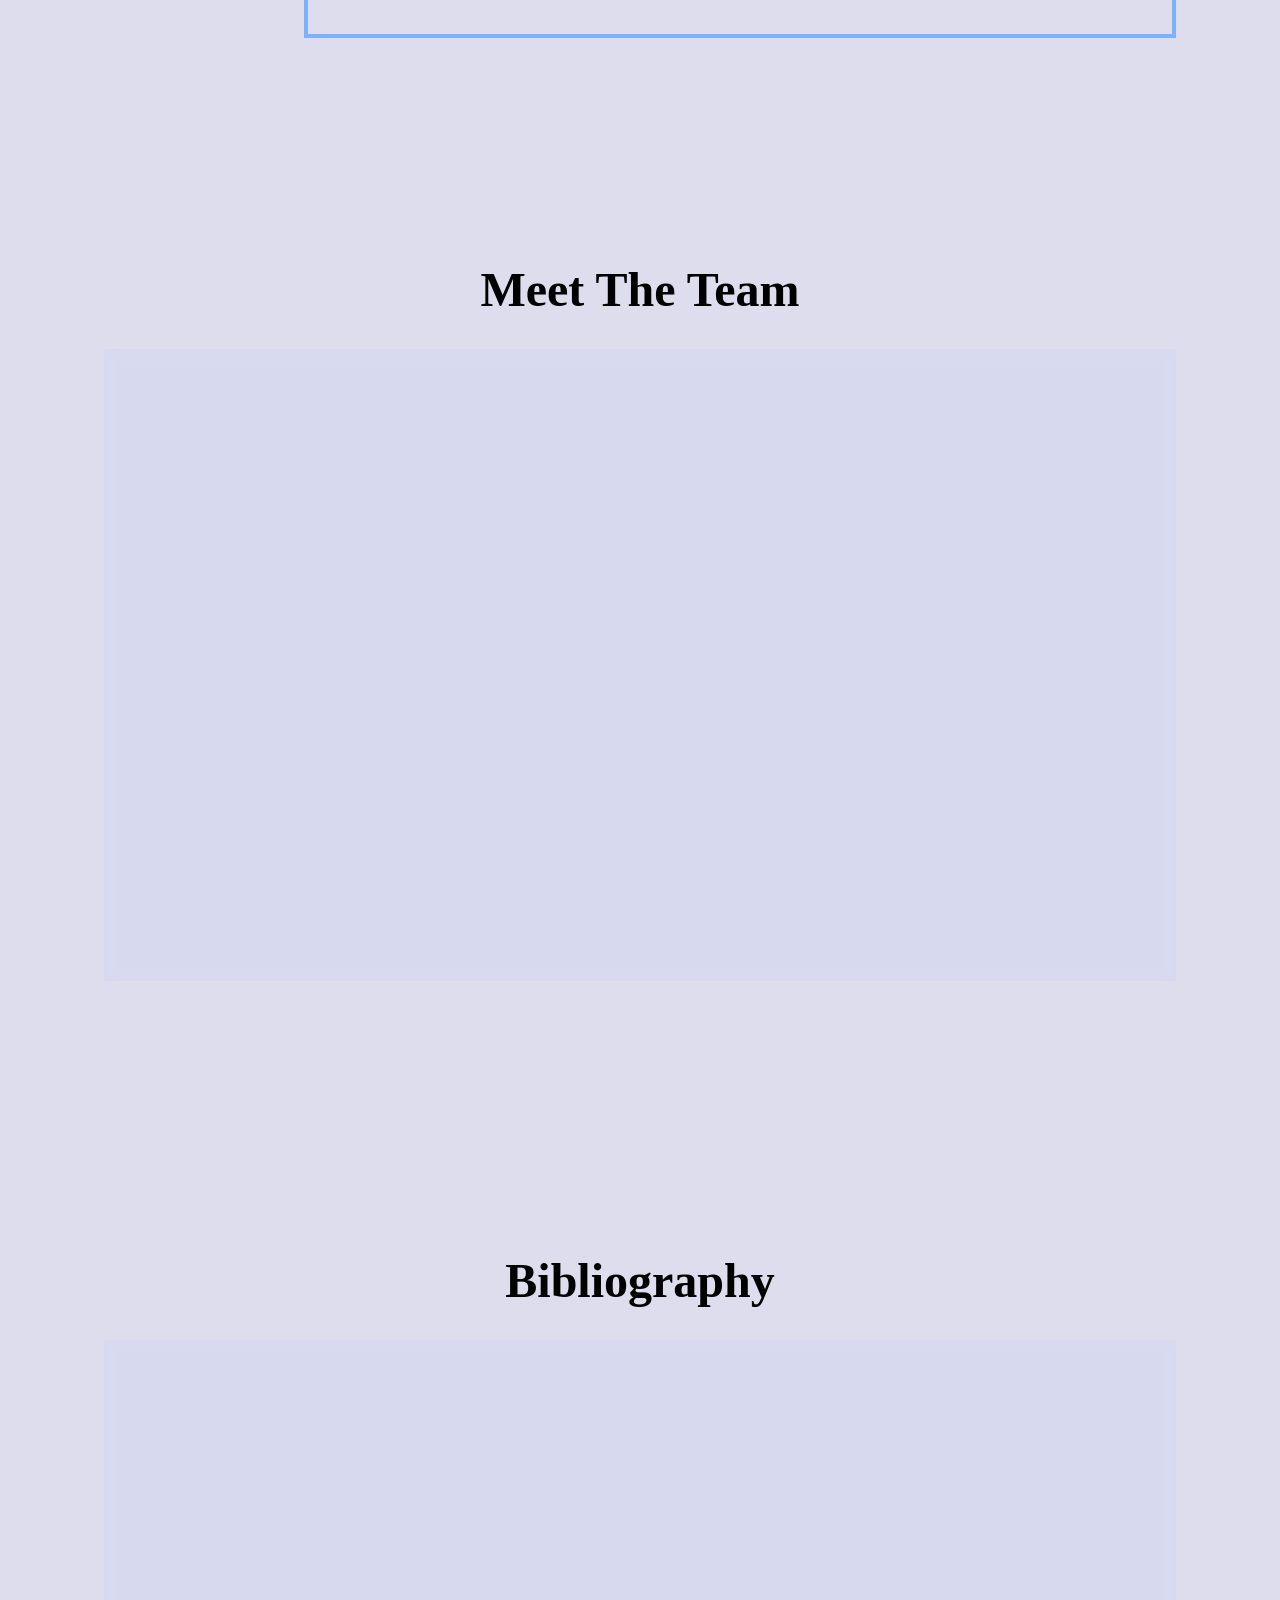
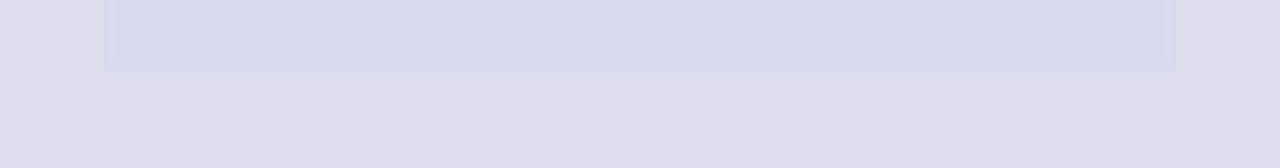
==== commit 62976033: "Make licenses more clear" ====
--- a/site/index.html
+++ b/site/index.html
@@ -195,8 +195,8 @@
                             Assets Used
                         </h3>
                         <ul>
-                            <li><a href="https://kenney.nl/assets/pirate-pack">Kenney's Pirate Pack</a></li>
-                            <li><a href="https://fontawesome.com">Font Awesome icons</li>
+                            <li><a href="https://kenney.nl/assets/pirate-pack">Kenney's Pirate Pack</a> <a href="https://creativecommons.org/publicdomain/zero/1.0/">(CC0)</a></li>
+                            <li><a href="https://fontawesome.com">Font Awesome icons</a> <a href="https://creativecommons.org/licenses/by/4.0/">(CC BY 4.0)</a></li>
                         </ul>
                     </li>
                 </ul>
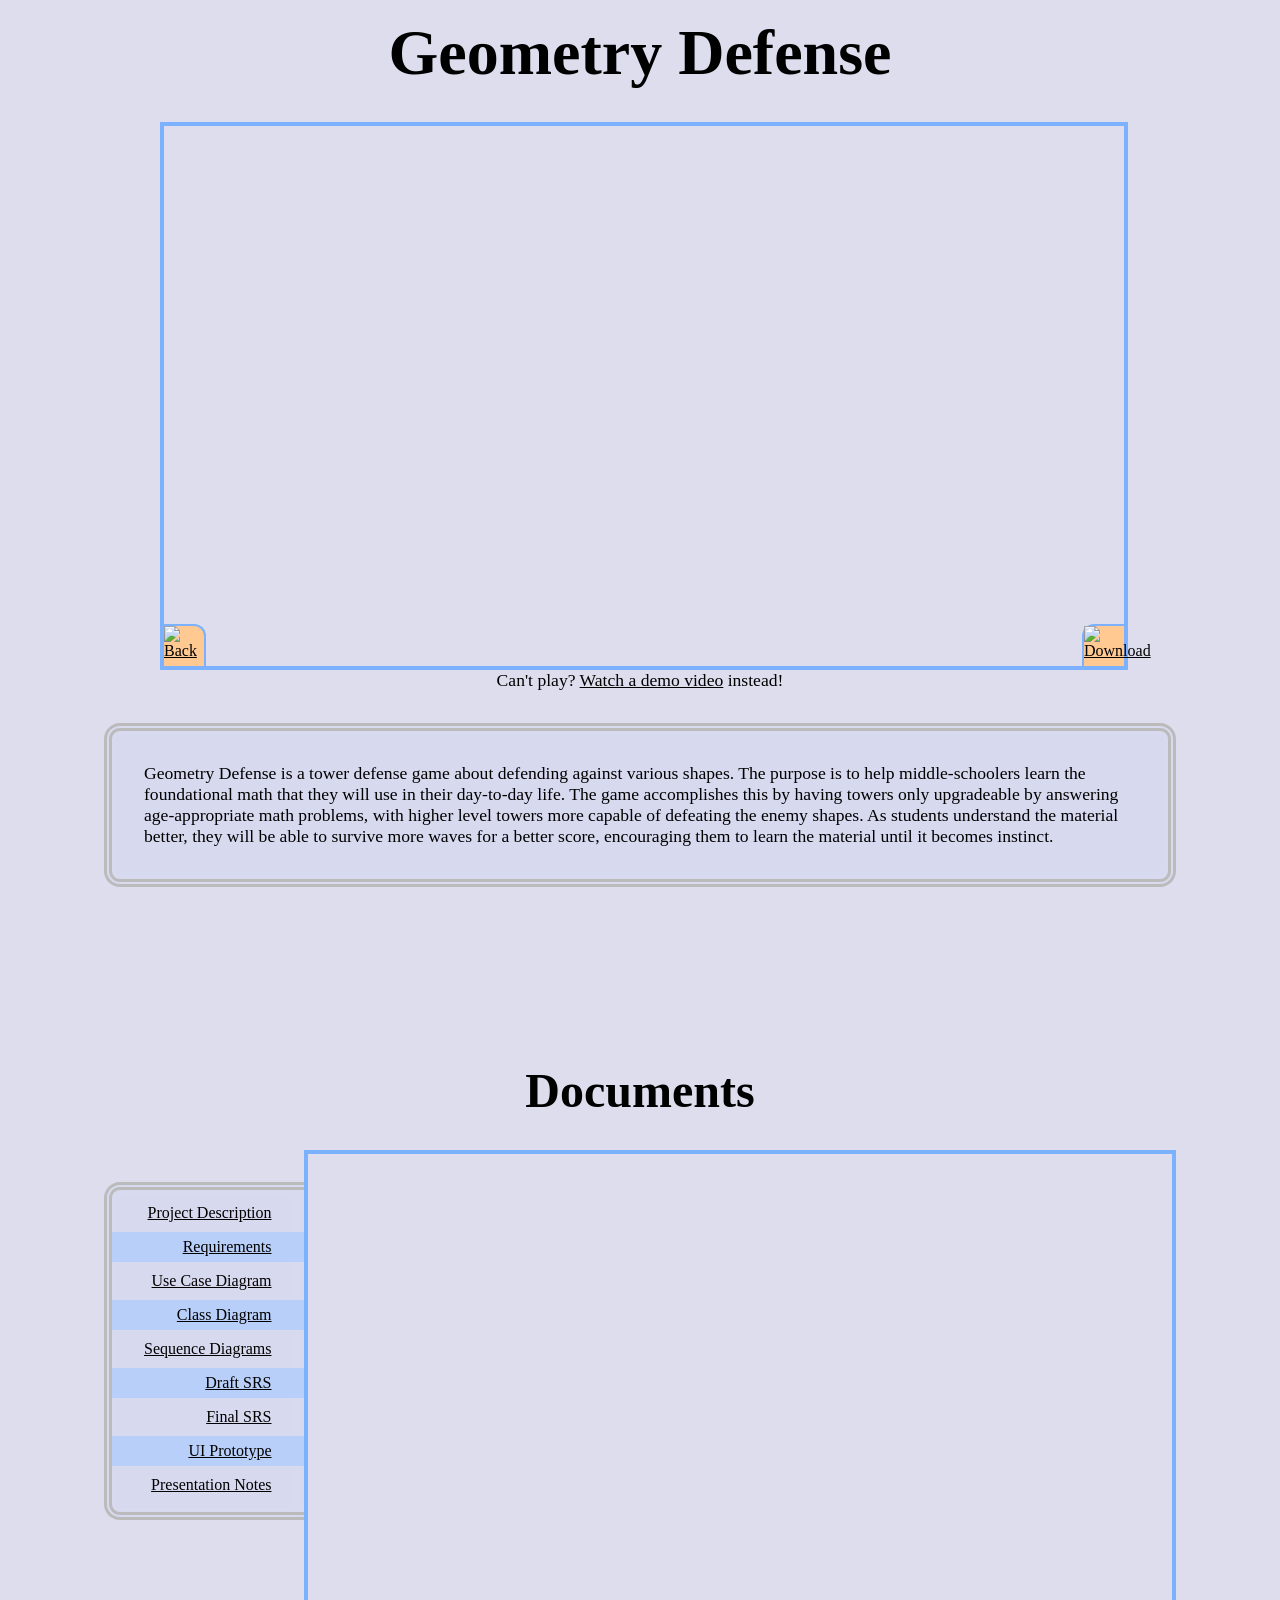
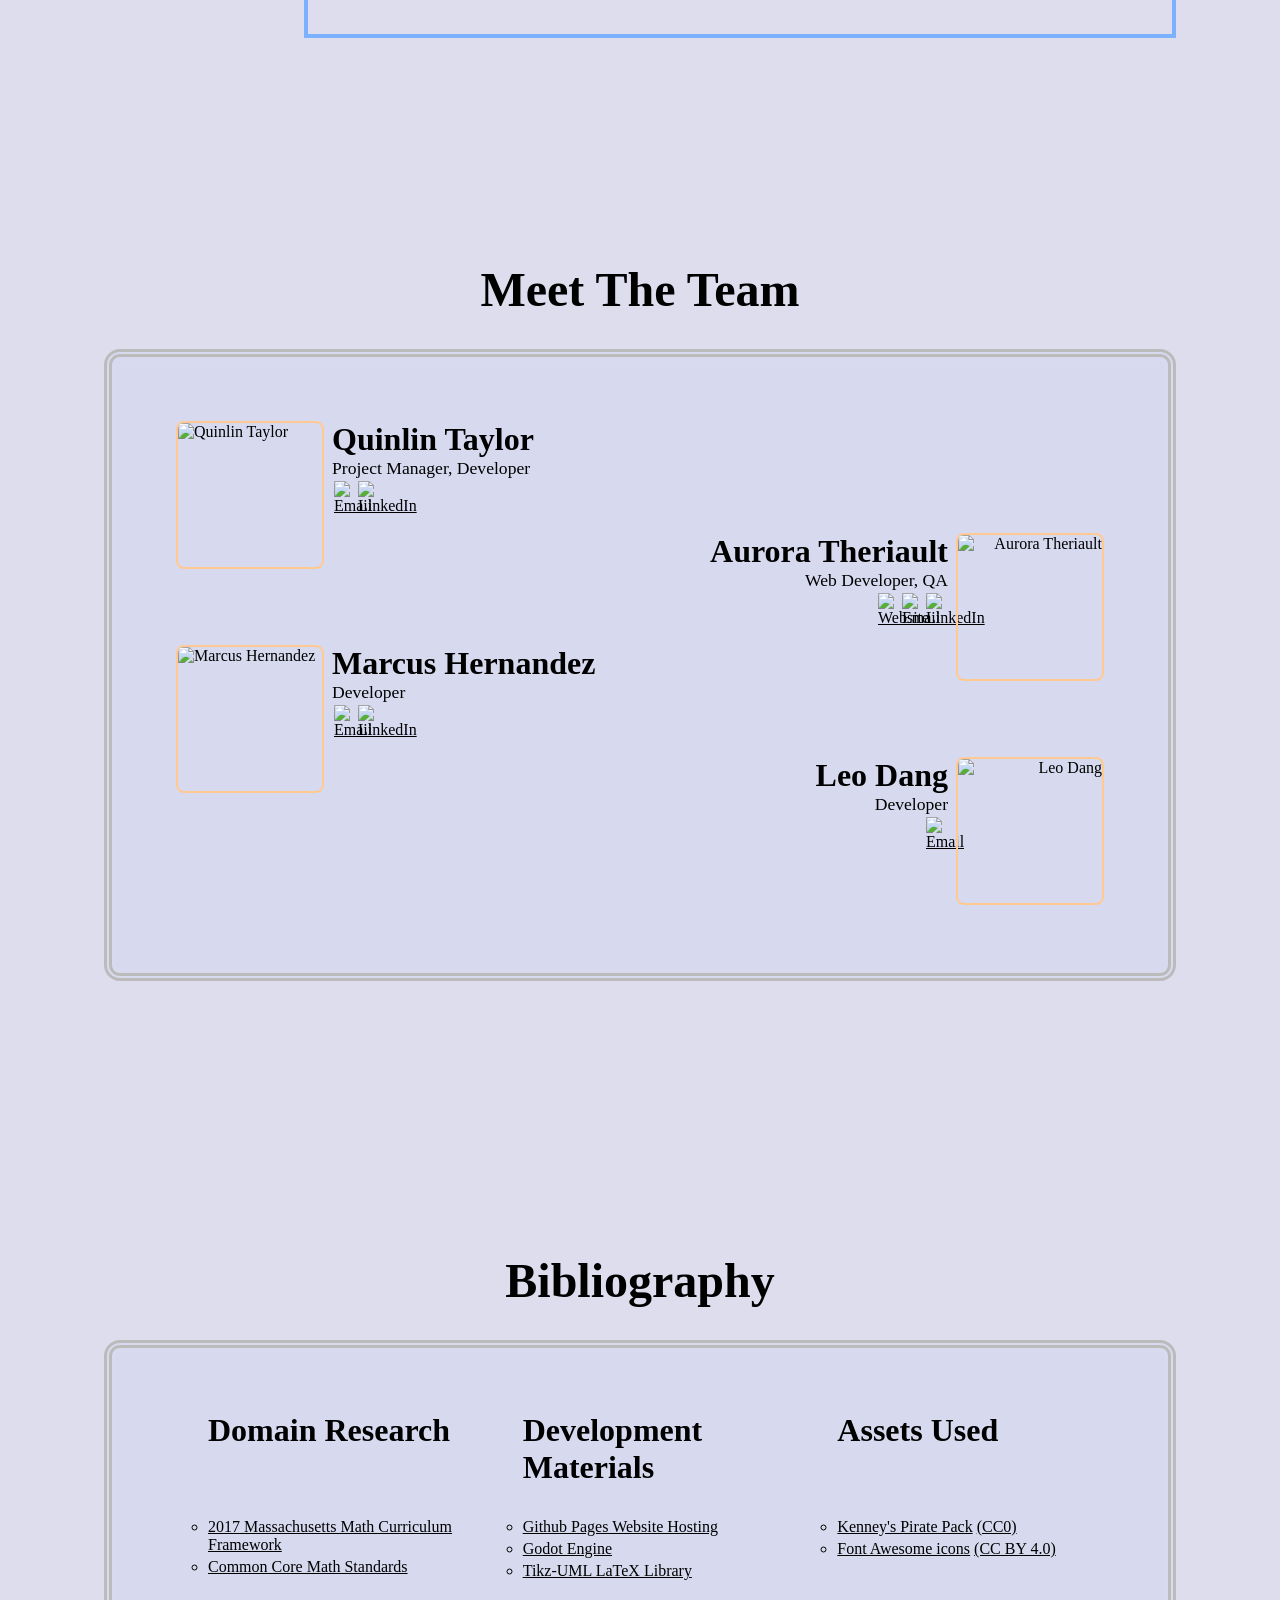
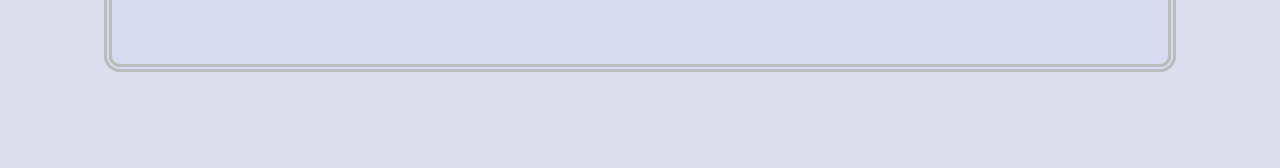
==== commit e191022c: "Update game embed link 1) Long-term, we should probably just host it locally 2) I still need to go b" ====
--- a/site/index.html
+++ b/site/index.html
@@ -37,7 +37,7 @@
                     Geometry Defense
                 </h1>
                 <div id="demo">
-                    <iframe src="https://itch.io/embed/5265136"
+                    <iframe src="https://itch.io/embed-upload/20503593"
                             title = "Geometry Defense Demo"
                             name = "demo-iframe"
                             allowfullscreen
@@ -47,7 +47,7 @@
                             allow="accelerometer; autoplay; clipboard-write; encrypted-media; gyroscope; picture-in-picture; web-share"
                             referrerpolicy="strict-origin-when-cross-origin"
                     ></iframe>
-                    <a href="https://itch.io/embed/5265136" target="demo-iframe"><img src="left.svg" alt="Back" /></a>
+                    <a href="https://itch.io/embed-upload/20503593" target="demo-iframe"><img src="left.svg" alt="Back" /></a>
                     <a href="favicon.png"><img src="download.svg" alt="Download" /></a>
                 </div>
                 <p style="text-align: center; margin-top: 0.5rem; margin-bottom: 2rem;">
